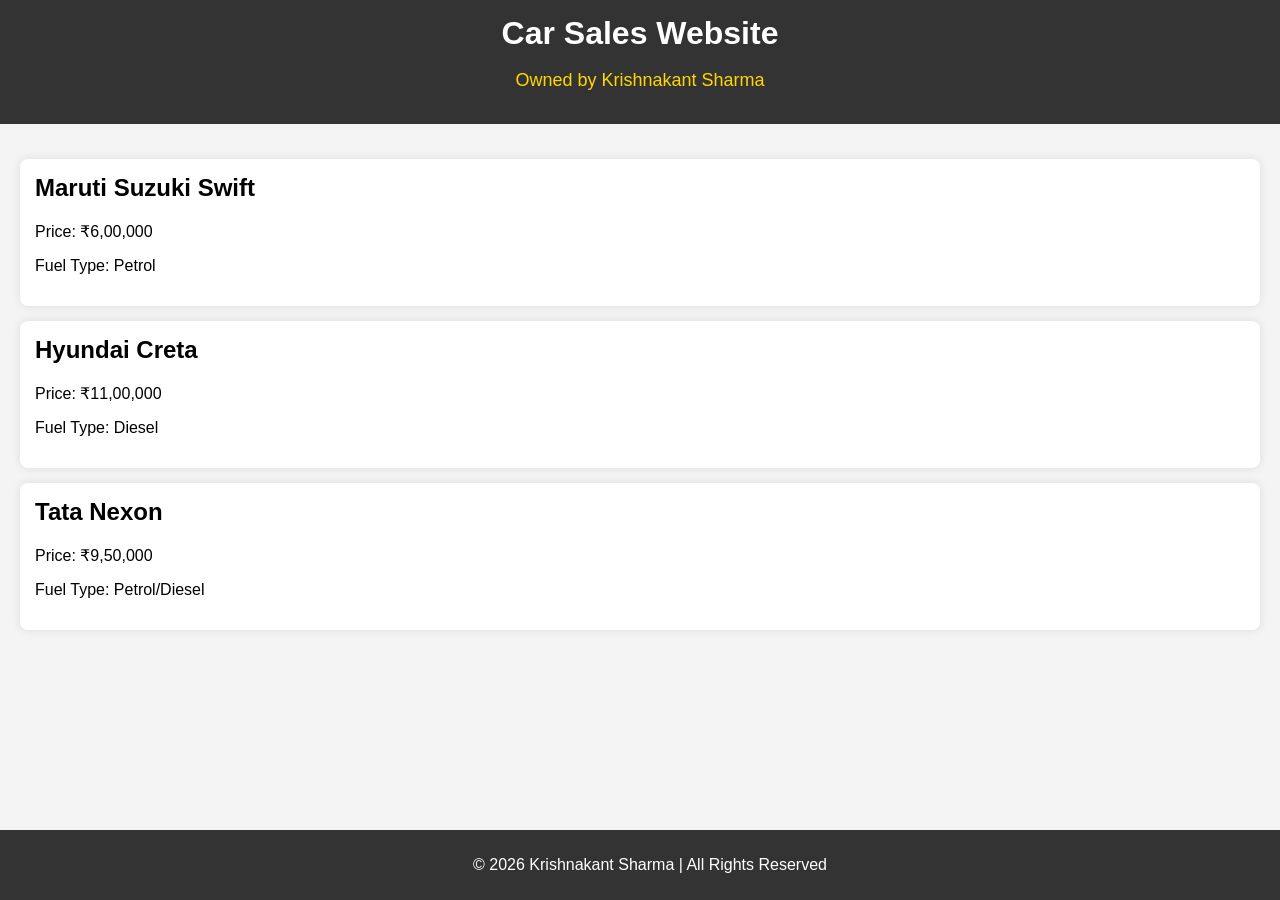
==== index.html @ 9d825497 "Create index.html <!DOCTYPE html><html lang="en"> <head>     <meta charset="UTF-8">     <meta nam" ====
<!DOCTYPE html><html lang="en">
<head>
    <meta charset="UTF-8">
    <meta name="viewport" content="width=device-width, initial-scale=1.0">
    <title>Car Sales | Krishnakant Sharma</title>
    <style>
        body {
            font-family: Arial, sans-serif;
            margin: 0;
            padding: 0;
            background-color: #f4f4f4;
        }
        header {
            background-color: #333;
            color: white;
            padding: 15px;
            text-align: center;
        }
        header h1 {
            margin: 0;
        }
        .owner {
            font-size: 18px;
            color: #ffd700;
        }
        .container {
            padding: 20px;
        }
        .car {
            background: white;
            margin: 15px 0;
            padding: 15px;
            border-radius: 8px;
            box-shadow: 0 0 10px rgba(0,0,0,0.1);
        }
        .car h2 {
            margin-top: 0;
        }
        footer {
            text-align: center;
            padding: 10px;
            background: #333;
            color: white;
            position: fixed;
            bottom: 0;
            width: 100%;
        }
    </style>
</head>
<body><header>
    <h1>Car Sales Website</h1>
    <p class="owner">Owned by Krishnakant Sharma</p>
</header><div class="container">
    <div class="car">
        <h2>Maruti Suzuki Swift</h2>
        <p>Price: ₹6,00,000</p>
        <p>Fuel Type: Petrol</p>
    </div><div class="car">
    <h2>Hyundai Creta</h2>
    <p>Price: ₹11,00,000</p>
    <p>Fuel Type: Diesel</p>
</div>

<div class="car">
    <h2>Tata Nexon</h2>
    <p>Price: ₹9,50,000</p>
    <p>Fuel Type: Petrol/Diesel</p>
</div>

</div><footer>
    <p>© 2026 Krishnakant Sharma | All Rights Reserved</p>
</footer></body>
</html>
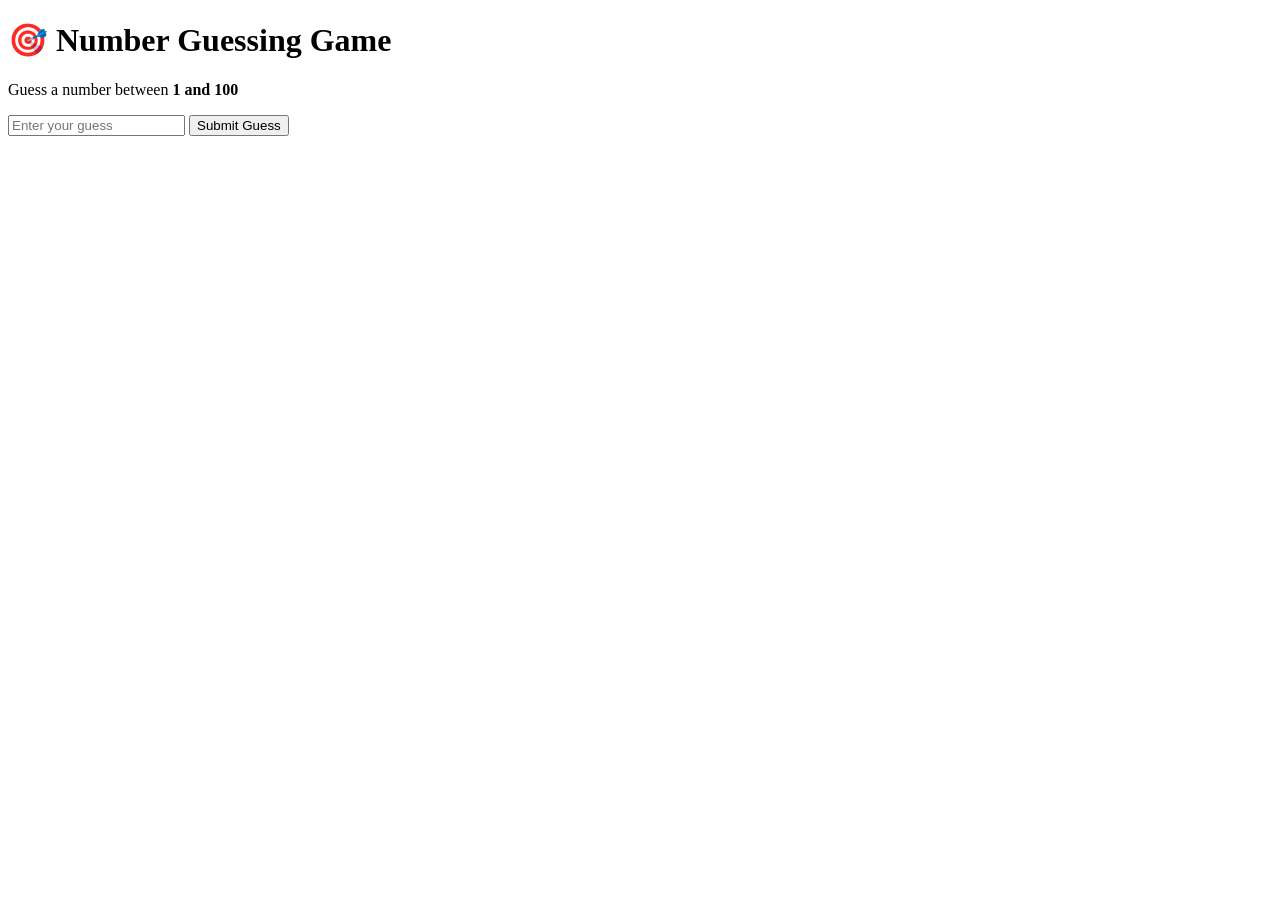
==== commit 23add45d: "Create index.html" ====
--- a/index.html
+++ b/index.html
@@ -1,73 +1,25 @@
-<!DOCTYPE html><html lang="en">
+<!DOCTYPE html>
+<html lang="en">
 <head>
     <meta charset="UTF-8">
-    <meta name="viewport" content="width=device-width, initial-scale=1.0">
-    <title>Car Sales | Krishnakant Sharma</title>
-    <style>
-        body {
-            font-family: Arial, sans-serif;
-            margin: 0;
-            padding: 0;
-            background-color: #f4f4f4;
-        }
-        header {
-            background-color: #333;
-            color: white;
-            padding: 15px;
-            text-align: center;
-        }
-        header h1 {
-            margin: 0;
-        }
-        .owner {
-            font-size: 18px;
-            color: #ffd700;
-        }
-        .container {
-            padding: 20px;
-        }
-        .car {
-            background: white;
-            margin: 15px 0;
-            padding: 15px;
-            border-radius: 8px;
-            box-shadow: 0 0 10px rgba(0,0,0,0.1);
-        }
-        .car h2 {
-            margin-top: 0;
-        }
-        footer {
-            text-align: center;
-            padding: 10px;
-            background: #333;
-            color: white;
-            position: fixed;
-            bottom: 0;
-            width: 100%;
-        }
-    </style>
+    <title>Number Guessing Game</title>
+    <link rel="stylesheet" href="style.css">
 </head>
-<body><header>
-    <h1>Car Sales Website</h1>
-    <p class="owner">Owned by Krishnakant Sharma</p>
-</header><div class="container">
-    <div class="car">
-        <h2>Maruti Suzuki Swift</h2>
-        <p>Price: ₹6,00,000</p>
-        <p>Fuel Type: Petrol</p>
-    </div><div class="car">
-    <h2>Hyundai Creta</h2>
-    <p>Price: ₹11,00,000</p>
-    <p>Fuel Type: Diesel</p>
+<body>
+
+<div class="container">
+    <h1>🎯 Number Guessing Game</h1>
+    <p>Guess a number between <b>1 and 100</b></p>
+
+    <input type="number" id="guessInput" placeholder="Enter your guess">
+    <button onclick="checkGuess()">Submit Guess</button>
+
+    <p id="message"></p>
+    <p id="attempts"></p>
+
+    <button id="restartBtn" onclick="restartGame()" style="display:none;">Play Again</button>
 </div>
 
-<div class="car">
-    <h2>Tata Nexon</h2>
-    <p>Price: ₹9,50,000</p>
-    <p>Fuel Type: Petrol/Diesel</p>
-</div>
-
-</div><footer>
-    <p>© 2026 Krishnakant Sharma | All Rights Reserved</p>
-</footer></body>
+<script src="script.js"></script>
+</body>
 </html>
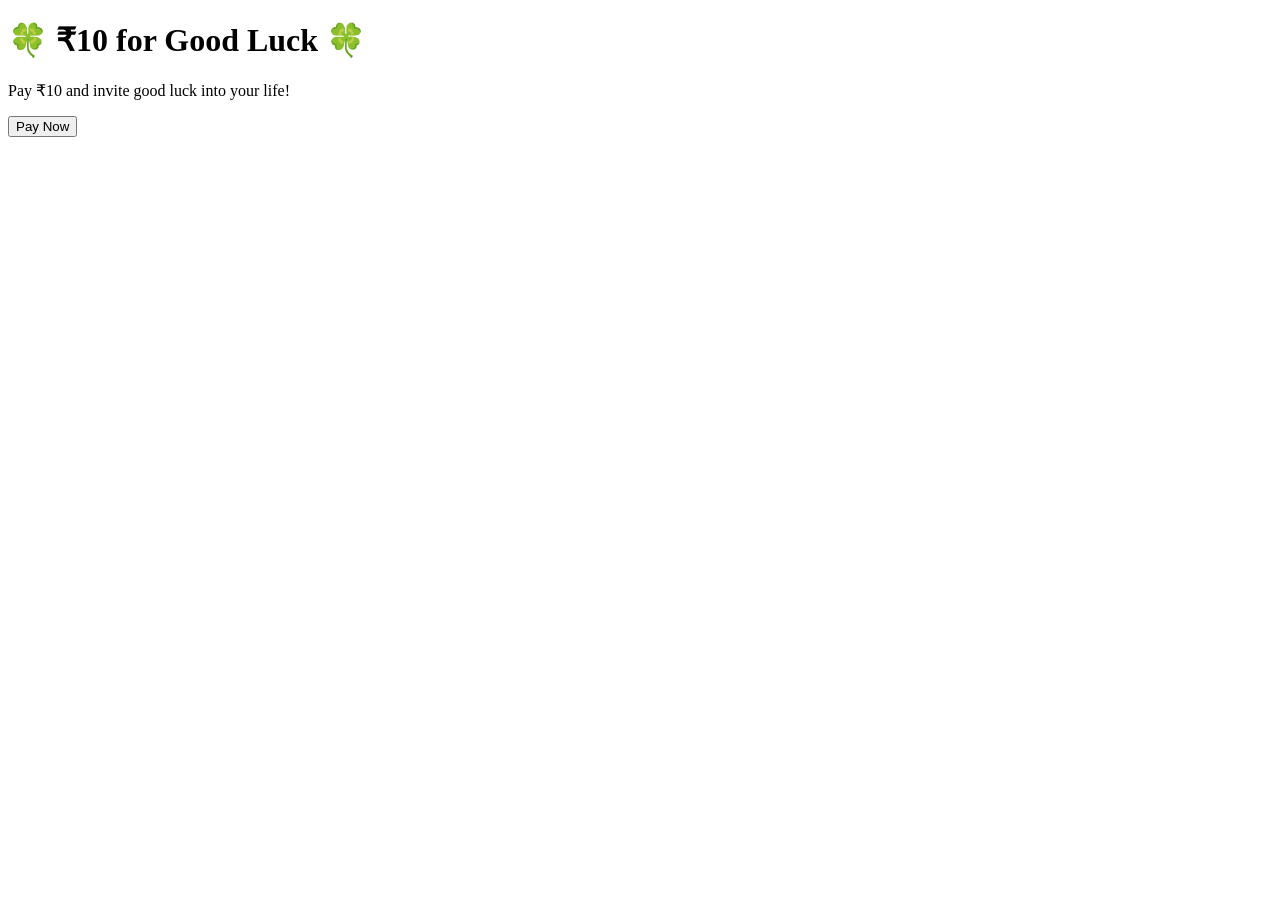
==== commit 055cccdd: "Create index.html" ====
--- a/index.html
+++ b/index.html
@@ -2,22 +2,16 @@
 <html lang="en">
 <head>
     <meta charset="UTF-8">
-    <title>Number Guessing Game</title>
+    <title>₹10 Good Luck</title>
     <link rel="stylesheet" href="style.css">
 </head>
 <body>
 
 <div class="container">
-    <h1>🎯 Number Guessing Game</h1>
-    <p>Guess a number between <b>1 and 100</b></p>
+    <h1>🍀 ₹10 for Good Luck 🍀</h1>
+    <p>Pay ₹10 and invite good luck into your life!</p>
 
-    <input type="number" id="guessInput" placeholder="Enter your guess">
-    <button onclick="checkGuess()">Submit Guess</button>
-
-    <p id="message"></p>
-    <p id="attempts"></p>
-
-    <button id="restartBtn" onclick="restartGame()" style="display:none;">Play Again</button>
+    <button onclick="goToQR()">Pay Now</button>
 </div>
 
 <script src="script.js"></script>
